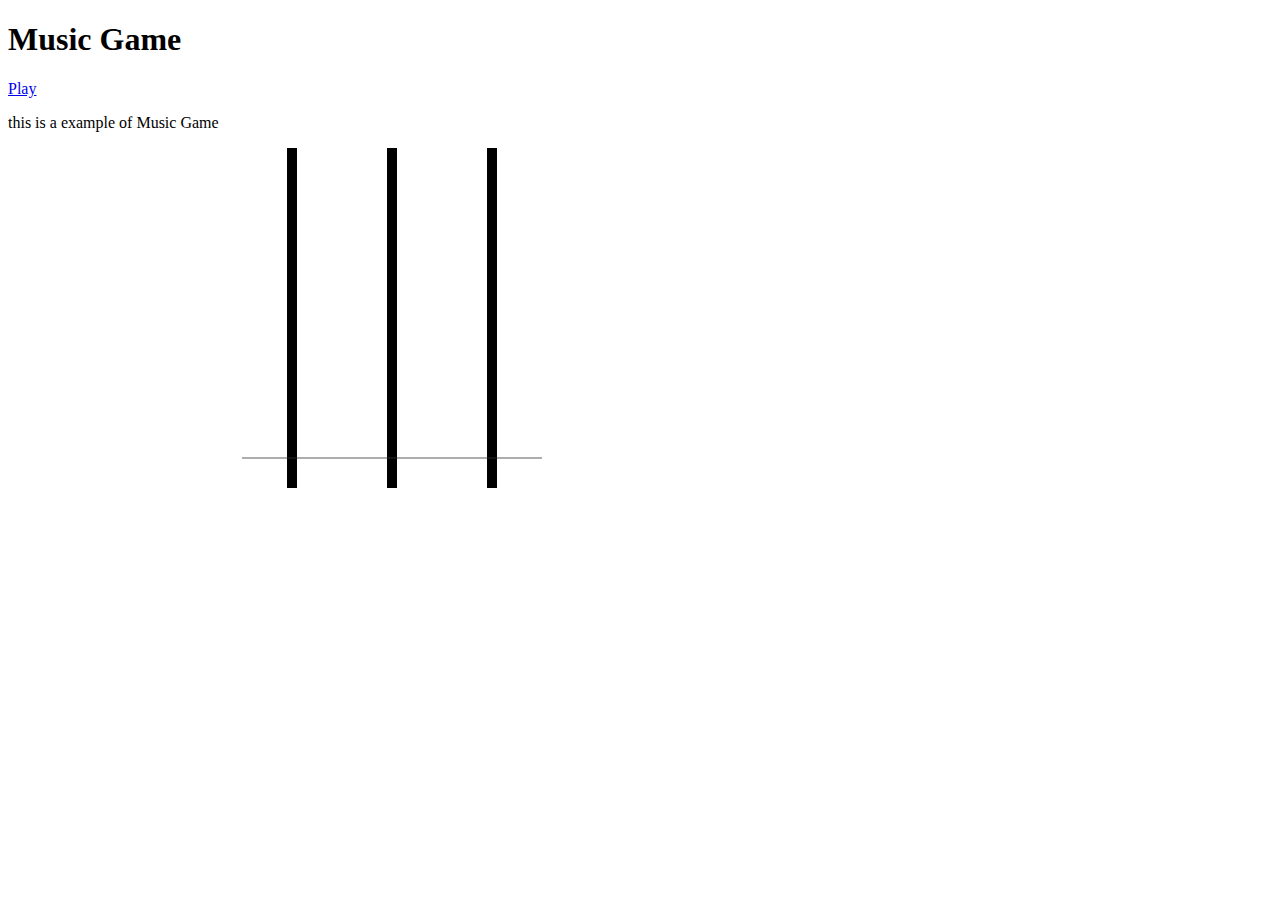
==== 5.MusicGame/index.html @ a75cb5f8 "new" ====
<!DOCTYPE html>
<html lang="en">
<head>
  <meta charset="utf-8">
  <title>Music Game</title>
  <link rel="stylesheet" href="css/audiogame.css"/>
</head>
<body>
  <header>
  <h1>Music Game</h1>
  </header>
  <div id="game">
    <section id="menu-scene" class="scene">
	  <a href="#game"><span>Play</span></a>
	</section>
	<section id = "game-scene" class="scene">
	  <canvas id ="game-background-canvas" width="768" height="440">
	    "对不起，你的浏览器不支持Canvas标签"
	  </canvas
	  <canvas id = "game-canvas" width="768" height="440">
	</section>
  </div>
  <audio id="melody">
    <source src="media/minuet_in_g_melody.ogg" />
  </audio>
  <audio id="base">
    <source src="media/minuet_in_g.ogg" />
  </audio>
  <audio id = "buttonover">
    <source src="media/Snd_HitLv1.wav" />
  </audio>
  <audio id = "buttonactive">
    <source src="media/Snd_HitLv2.wav" />
  </audio>
  <footer>
    <p> this is a example of Music Game</p>
  </footer>
  <script src="js/jquery-3.4.1.js"></script>
  <script src="js/audio.js"> </script>
</body>
</html>
---- 5.MusicGame/css/audiogame.css ----
#game-scene {
	background: #efefef;
}

#game-canvas, #game-background-canvas {
	position: absolute;
}
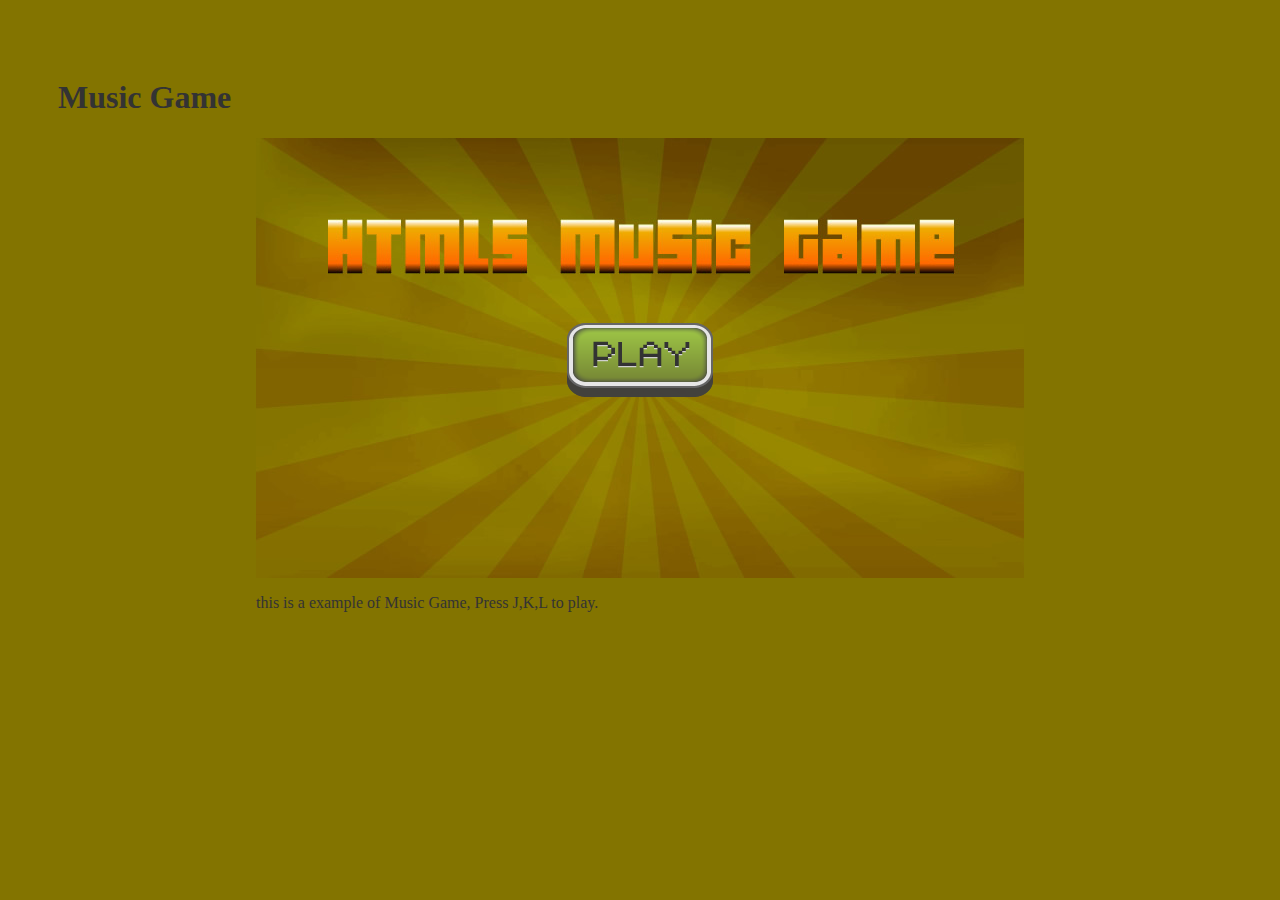
==== commit 9ffb5c2f: "new" ====
--- a/5.MusicGame/index.html
+++ b/5.MusicGame/index.html
@@ -4,6 +4,7 @@
   <meta charset="utf-8">
   <title>Music Game</title>
   <link rel="stylesheet" href="css/audiogame.css"/>
+  <link href='http://cdn.repository.webfont.com/webfonts/nomal/133586/165/5db2a081f629d80b48f73acc.css' rel='stylesheet' type='text/css' />
 </head>
 <body>
   <header>
@@ -14,10 +15,15 @@
 	  <a href="#game"><span>Play</span></a>
 	</section>
 	<section id = "game-scene" class="scene">
-	  <canvas id ="game-background-canvas" width="768" height="440">
-	    "对不起，你的浏览器不支持Canvas标签"
-	  </canvas
-	  <canvas id = "game-canvas" width="768" height="440">
+	  <canvas id ="game-background-canvas" width="768" height="440">"对不起，你的浏览器不支持Canvas标签"</canvas>
+	  <canvas id = "game-canvas" width="768" height="440"></canvas>
+	  <canvas id = "ui-canvas" width="768" height="440"></canvas>
+	  <div id="hit-line-1" class="hit-line hide"></div>
+	  <div id="hit-line-2" class="hit-line hide"></div>
+	  <div id="hit-line-3" class="hit-line hide"></div>
+	</section>
+	<section id = "result-scene" class = "scene">
+	    <p>game end</p>
 	</section>
   </div>
   <audio id="melody">
@@ -27,13 +33,13 @@
     <source src="media/minuet_in_g.ogg" />
   </audio>
   <audio id = "buttonover">
-    <source src="media/Snd_HitLv1.wav" />
+    <source src="media/button_over.ogg" />
   </audio>
   <audio id = "buttonactive">
-    <source src="media/Snd_HitLv2.wav" />
+    <source src="media/button_active.ogg" />
   </audio>
   <footer>
-    <p> this is a example of Music Game</p>
+    <p> this is a example of Music Game, Press J,K,L to play.</p>
   </footer>
   <script src="js/jquery-3.4.1.js"></script>
   <script src="js/audio.js"> </script>
--- a/5.MusicGame/css/audiogame.css
+++ b/5.MusicGame/css/audiogame.css
@@ -1,7 +1,126 @@
+body {
+	background: #837400;
+	color: #333;
+	padding: 50px;
+}
+
+#game {
+	position: relative;
+	width: 768px;
+	height: 440px;
+	overflow: hidden;
+}
+
+#game, footer {
+	width: 768px;
+	margin: 0 auto;
+}
+
+.scene {
+	position: absolute;
+	width: 100%;
+	height: 100%;
+}
+
+#menu-scene {
+	background: #ccc url(../images/menu_bg.jpg);
+	display: -webkit-box;
+	-webkit-box-pack:center;
+	-webkit-box-align: center;
+	
+	display: -moz-box;
+	-moz-box-pack:center;
+	-moz-box-align: center;
+	
+	display: box;
+	box-pack:center;
+	box-align: center;
+}
+
+#result-scene {
+	background: #efefef url(../images/game_bg.jpg);
+	top: -440px;
+}
+
+#result-scene.show-scene {
+	top: 0;
+	-webkit-transition: top .3s linear;
+	-moz-transition: top .3s linear;
+	transition: top .3s linear;
+}
+
 #game-scene {
-	background: #efefef;
+	background: #efefef url(../images/game_bg.jpg);
+	top: -440px;
 }
+
+#game-scene.show-scene {
+	top: 0;
+	-webkit-transition: top .3s linear;
+	-moz-transition: top .3s linear;
+	transition: top .3s linear;
+}
+
 
 #game-canvas, #game-background-canvas {
 	position: absolute;
-}+}
+
+
+/* Menu Scene Elements */
+a[href='#game'] {
+	width: 146px;
+	height: 78px;
+	background: url(../images/play_button.png);
+	overflow: hidden;
+	display: block;	
+}
+
+a[href='#game']:hover {
+	background-position: -146px;
+}
+
+a[href='#game']:active {
+	background-position: -292px;
+}
+
+a[href='#game'] span {
+	display: block;
+	margin-top: -999px;
+}
+
+/* Game Scene Elements */
+
+.hit-line {
+	background: url(../images/hit_line.png);
+	position: absolute;
+	width: 50px;
+	height: 50px;
+}
+
+
+.show {
+	opacity: 1;
+}
+
+.hide{
+	opacity: 0;
+	-webkit-transition: opacity .2s linear;
+	-moz-transition: opacity .2s linear;
+	transition: opacity .2s linear;	
+}
+
+#hit-line-1 {
+	left: 259px;
+	top: 335px;
+}
+
+#hit-line-2 {
+	left: 359px;
+	top:  335px;
+}
+
+#hit-line-3 {
+	left: 459px;
+	top: 335px;
+}
